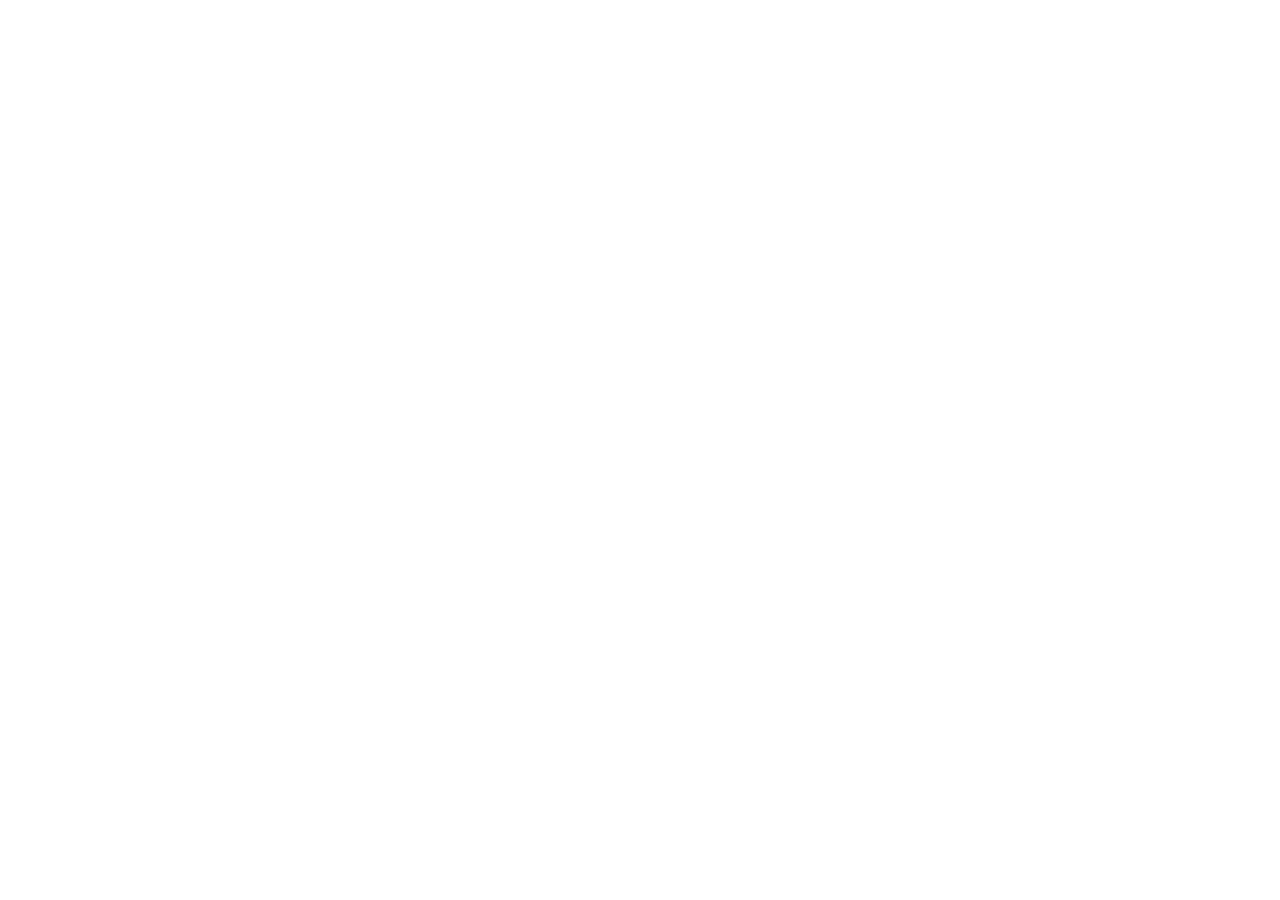
==== WS_01/index.html @ d9ea8547 "add initial HTML structure to index.html" ====
<!DOCTYPE html>
<html lang="en">
<head>
    <meta charset="UTF-8">
    <meta name="viewport" content="width=device-width, initial-scale=1.0">
    <title>My First HTML Page</title>
</head>
<body>
    
</body>
</html>
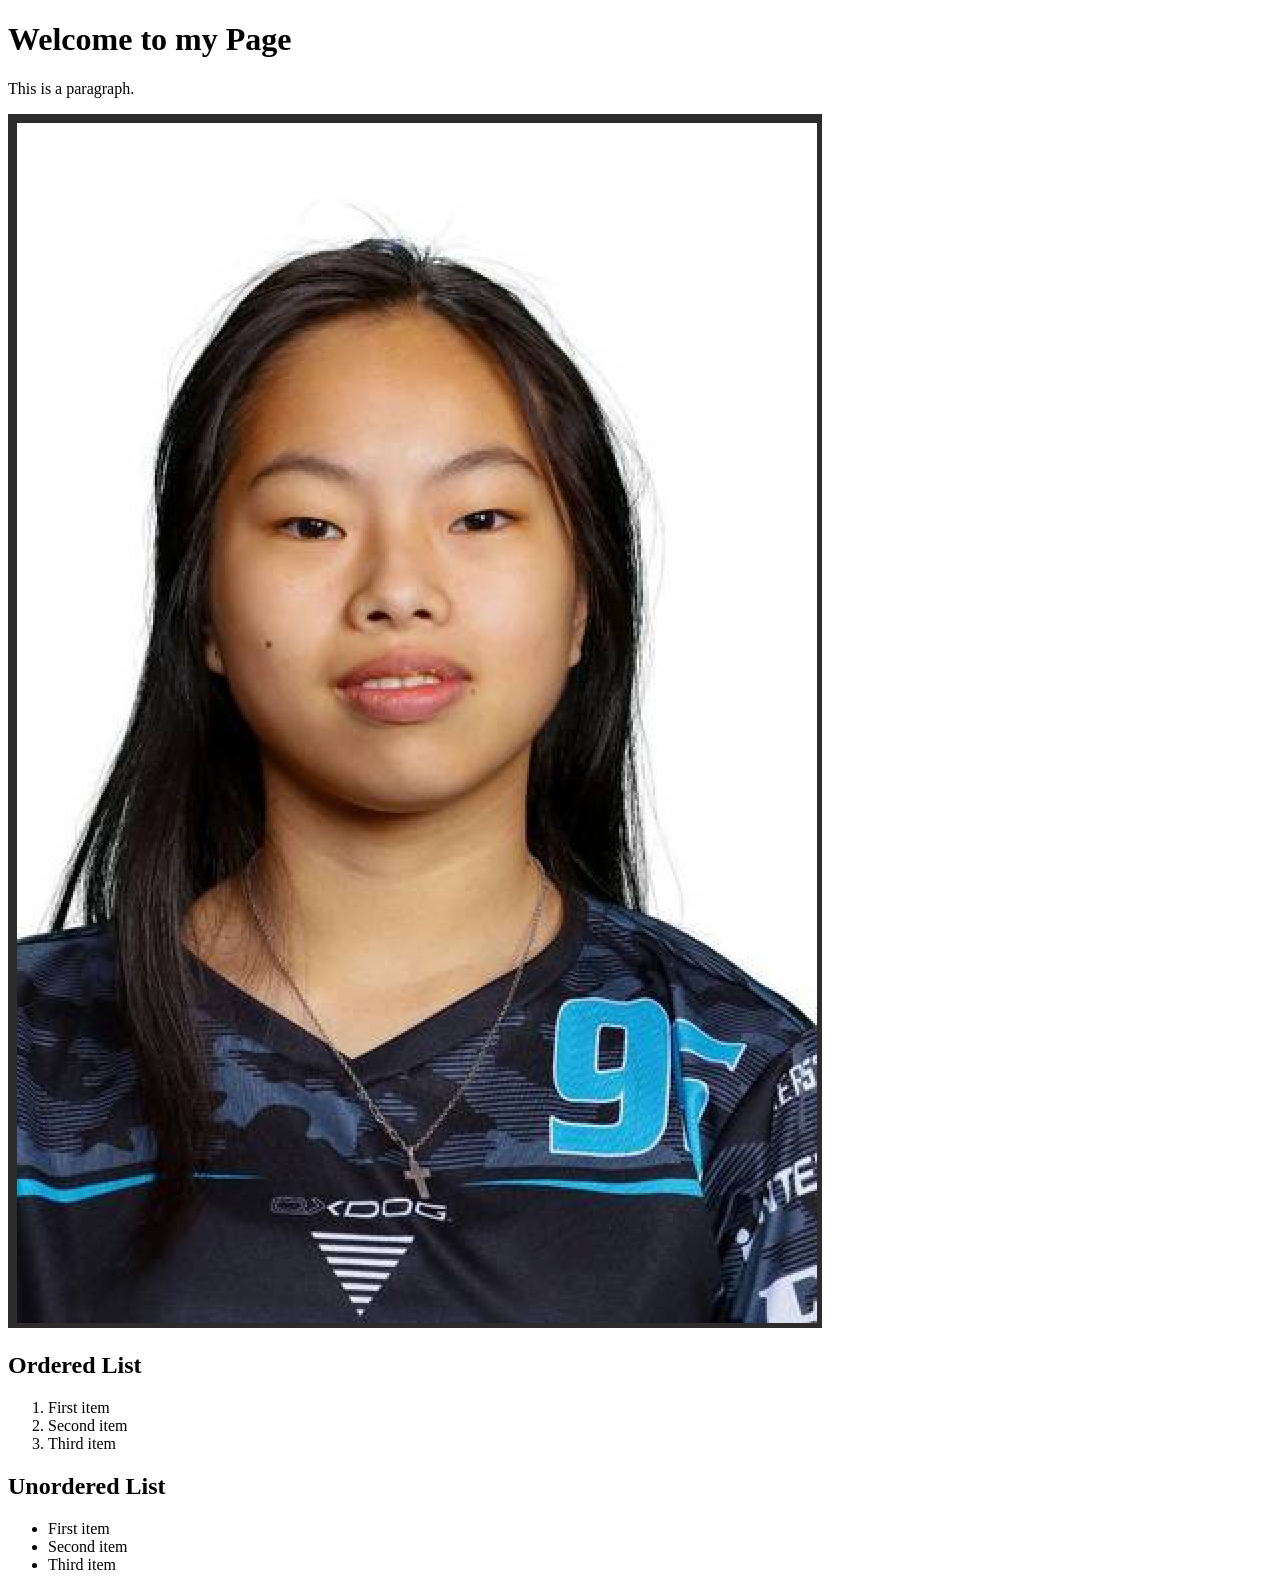
==== commit 6f529884: "Implement feature X to enhance user experience and optimize performance" ====
--- a/WS_01/index.html
+++ b/WS_01/index.html
@@ -4,6 +4,23 @@
     <meta charset="UTF-8">
     <meta name="viewport" content="width=device-width, initial-scale=1.0">
     <title>My First HTML Page</title>
+     <h1>Welcome to my Page</h1>
+        <p>This is a paragraph.</p>
+        <img src="kuva minusta.png" alt="Kuva minusta">
+        
+        <h2>Ordered List</h2>
+    <ol>
+        <li>First item</li>
+        <li>Second item</li>
+        <li>Third item</li>
+    </ol>
+    
+    <h2>Unordered List</h2>
+    <ul>
+        <li>First item</li>
+        <li>Second item</li>
+        <li>Third item</li>
+    </ul>
 </head>
 <body>
     
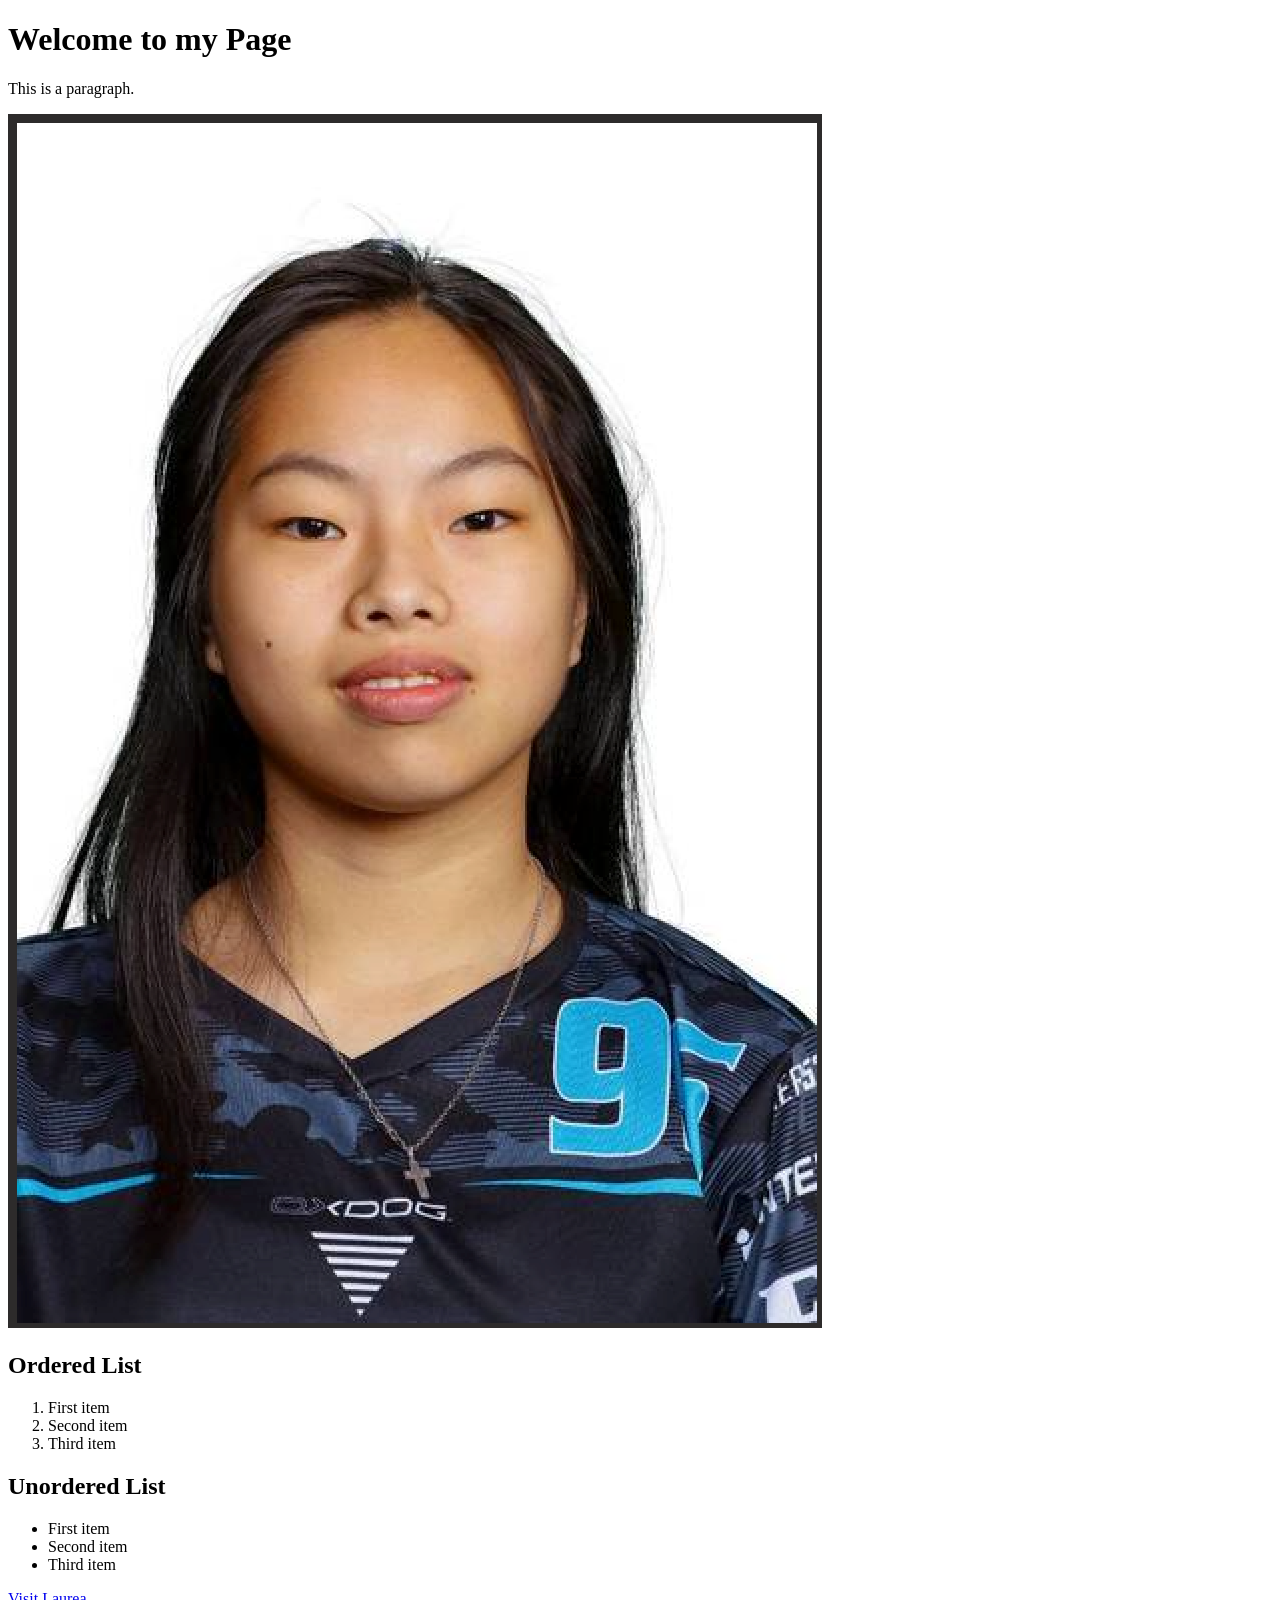
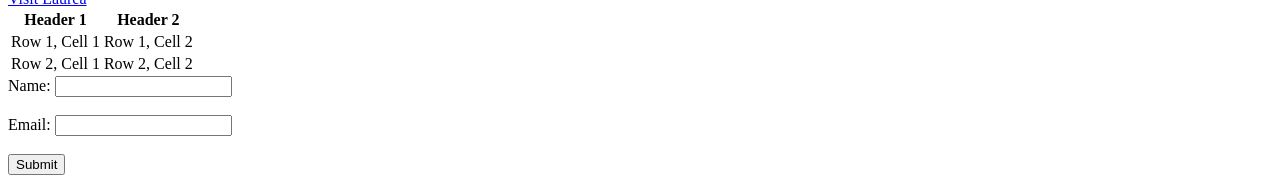
==== commit 73bdfb8f: "fix formatting and clean up HTML structure in index.html" ====
--- a/WS_01/index.html
+++ b/WS_01/index.html
@@ -7,7 +7,7 @@
      <h1>Welcome to my Page</h1>
         <p>This is a paragraph.</p>
         <img src="kuva minusta.png" alt="Kuva minusta">
-        
+
         <h2>Ordered List</h2>
     <ol>
         <li>First item</li>
@@ -21,8 +21,35 @@
         <li>Second item</li>
         <li>Third item</li>
     </ul>
+    
+    <a href="https://www.laurea.fi">Visit Laurea</a>
+
+     <table>
+    <tr>
+        <th>Header 1</th>
+        <th>Header 2</th>
+    </tr>
+    <tr>
+        <td>Row 1, Cell 1</td>
+        <td>Row 1, Cell 2</td>
+    </tr>
+    <tr>
+        <td>Row 2, Cell 1</td>
+        <td>Row 2, Cell 2</td>
+    </tr>
+    
+    </table>
+    <form>
+    <label for="name">Name:</label>
+    <input type="text" id="name" name="name"><br><br>
+    <label for="email">Email:</label>
+    <input type="email" id="email" name="email"><br><br>
+    <input type="submit" value="Submit">
+    </form>
+
+
 </head>
 <body>
-    
+  
 </body>
-</html>+</html>
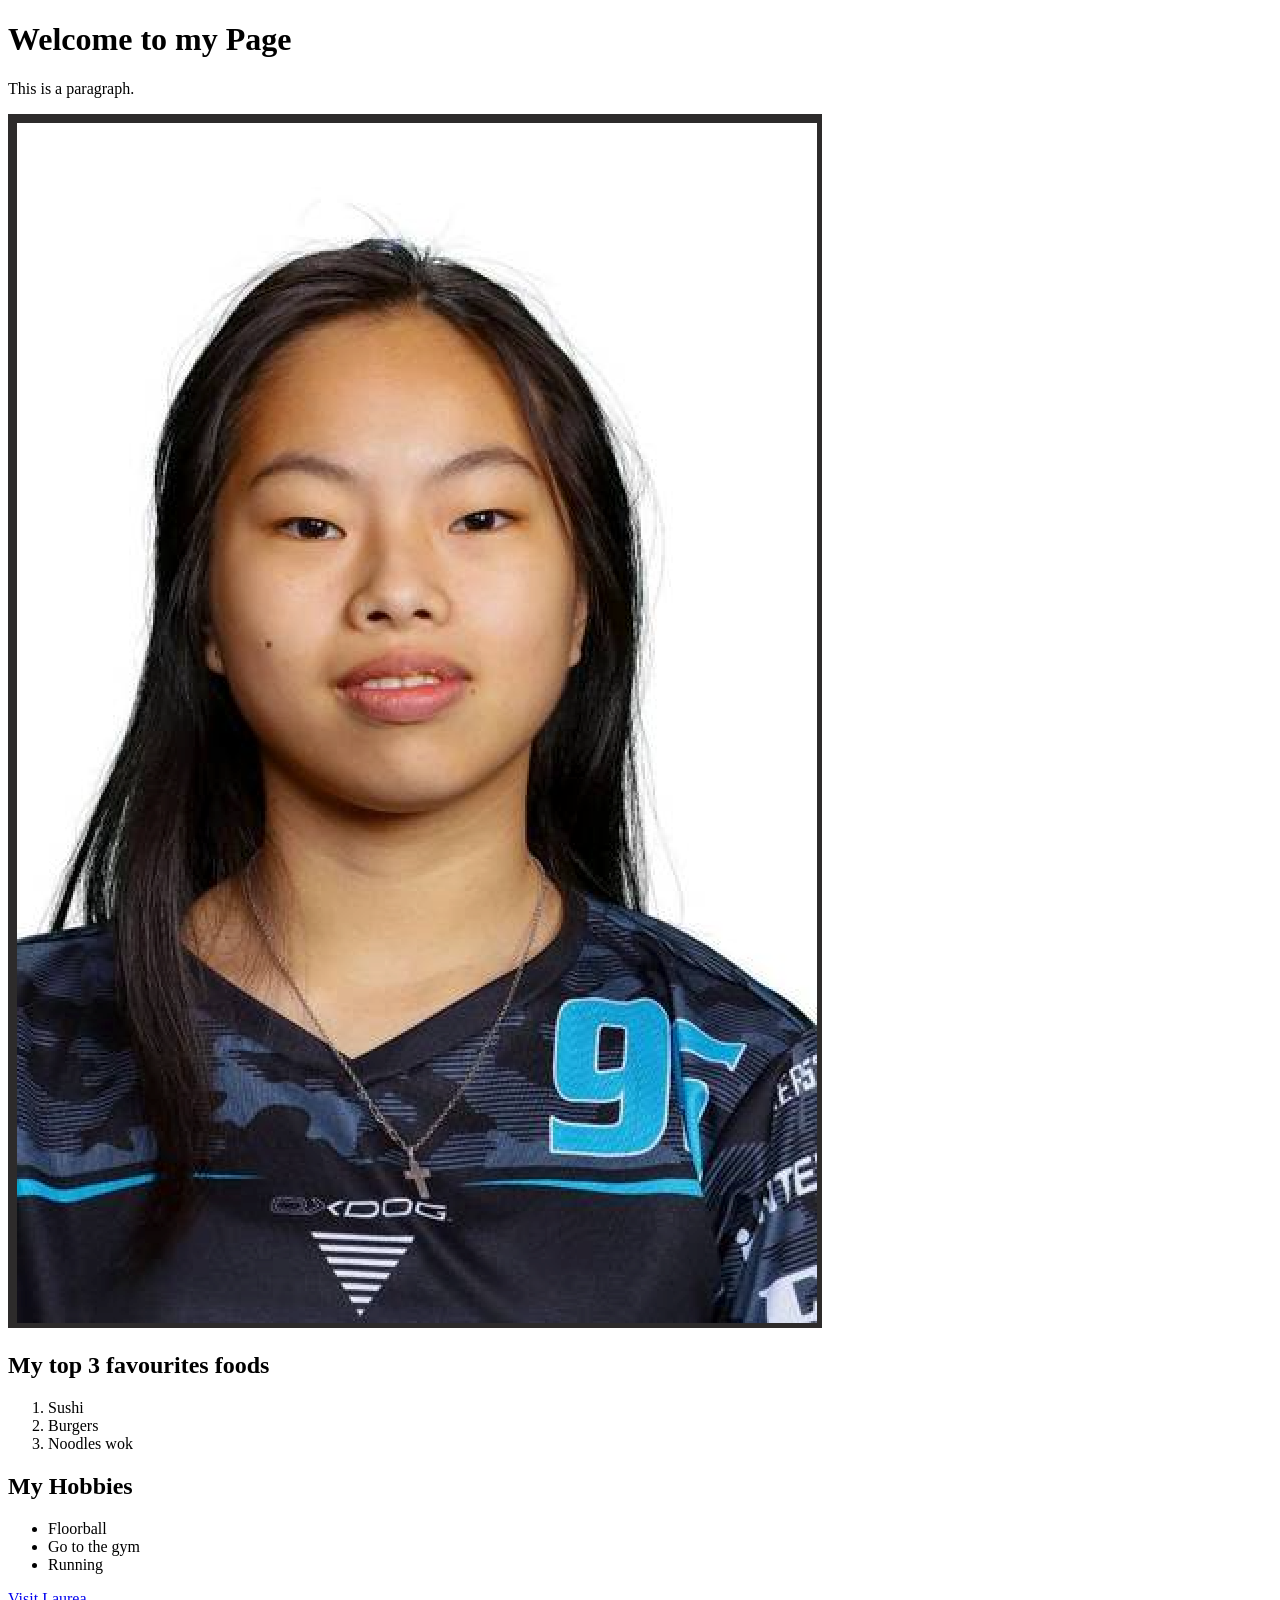
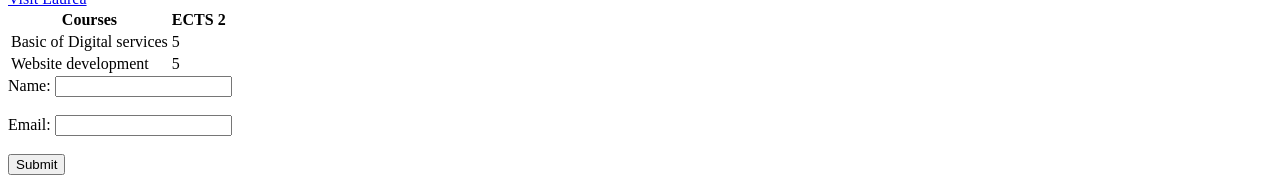
==== commit 062bdf22: "Refactor index.html to improve content structure and readability" ====
--- a/WS_01/index.html
+++ b/WS_01/index.html
@@ -8,48 +8,43 @@
         <p>This is a paragraph.</p>
         <img src="kuva minusta.png" alt="Kuva minusta">
 
-        <h2>Ordered List</h2>
+        <h2>My top 3 favourites foods</h2>
     <ol>
-        <li>First item</li>
-        <li>Second item</li>
-        <li>Third item</li>
+        <li>Sushi</li>
+        <li>Burgers</li>
+        <li>Noodles wok</li>
     </ol>
     
-    <h2>Unordered List</h2>
+    <h2>My Hobbies</h2>
     <ul>
-        <li>First item</li>
-        <li>Second item</li>
-        <li>Third item</li>
+        <li>Floorball</li>
+        <li>Go to the gym</li>
+        <li>Running</li>
     </ul>
-    
+
     <a href="https://www.laurea.fi">Visit Laurea</a>
 
-     <table>
-    <tr>
-        <th>Header 1</th>
-        <th>Header 2</th>
-    </tr>
-    <tr>
-        <td>Row 1, Cell 1</td>
-        <td>Row 1, Cell 2</td>
-    </tr>
-    <tr>
-        <td>Row 2, Cell 1</td>
-        <td>Row 2, Cell 2</td>
-    </tr>
-    
+    <table>
+        <tr>
+            <th>Courses</th>
+            <th>ECTS 2</th>
+        </tr>
+        <tr>
+            <td>Basic of Digital services</td>
+            <td>5</td>
+        </tr>
+        <tr>
+            <td>Website development</td>
+            <td>5</td>
+        </tr>
     </table>
+
     <form>
-    <label for="name">Name:</label>
-    <input type="text" id="name" name="name"><br><br>
-    <label for="email">Email:</label>
-    <input type="email" id="email" name="email"><br><br>
-    <input type="submit" value="Submit">
+        <label for="name">Name:</label>
+        <input type="text" id="name" name="name"><br><br>
+        <label for="email">Email:</label>
+        <input type="email" id="email" name="email"><br><br>
+        <input type="submit" value="Submit">
     </form>
-
-
-</head>
-<body>
-  
 </body>
 </html>
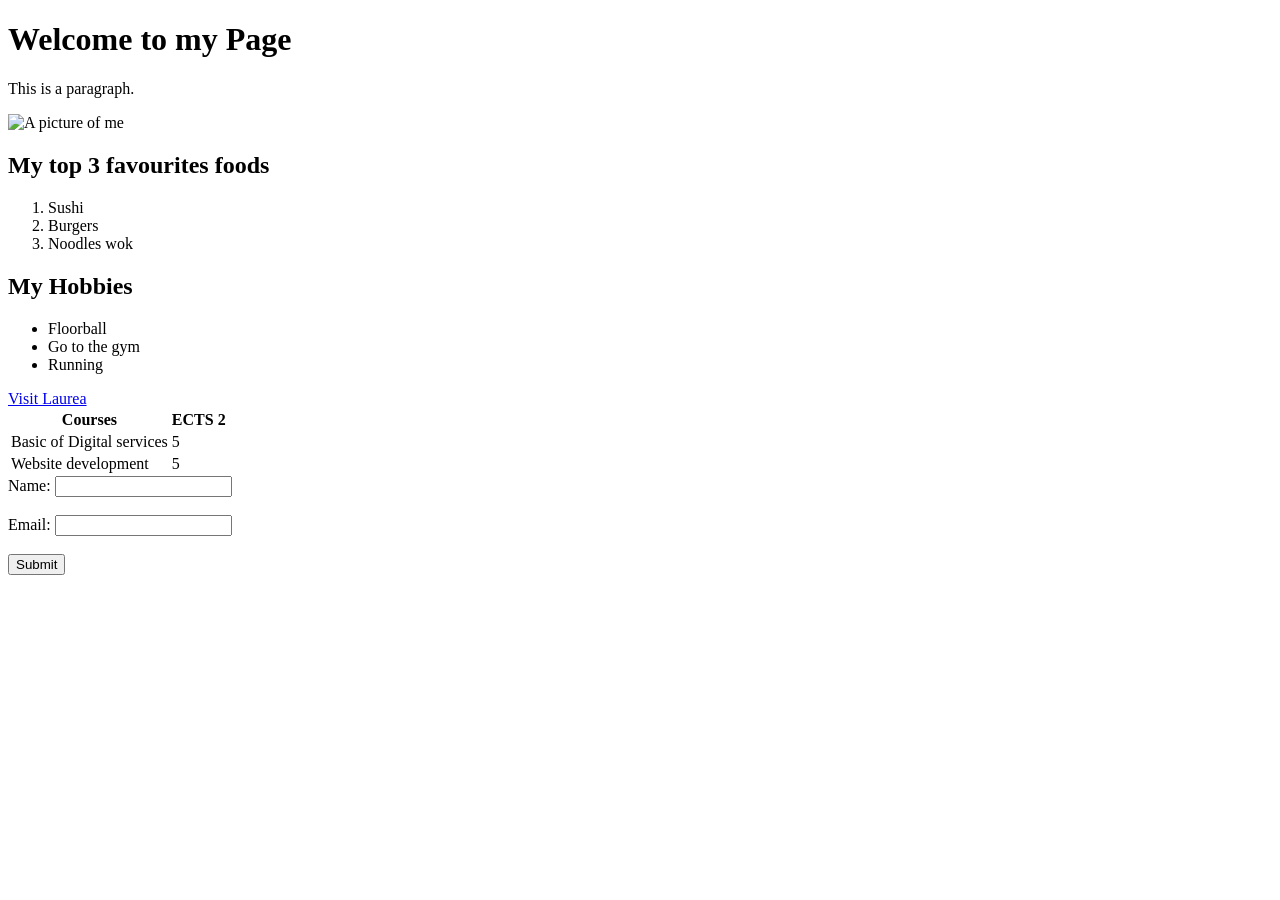
==== commit fc7ed555: "Fix image source and alt text in index.html for clarity" ====
--- a/WS_01/index.html
+++ b/WS_01/index.html
@@ -6,8 +6,8 @@
     <title>My First HTML Page</title>
      <h1>Welcome to my Page</h1>
         <p>This is a paragraph.</p>
-        <img src="kuva minusta.png" alt="Kuva minusta">
-
+        <img src="kuva_minusta.png" alt="A picture of me">
+        
         <h2>My top 3 favourites foods</h2>
     <ol>
         <li>Sushi</li>
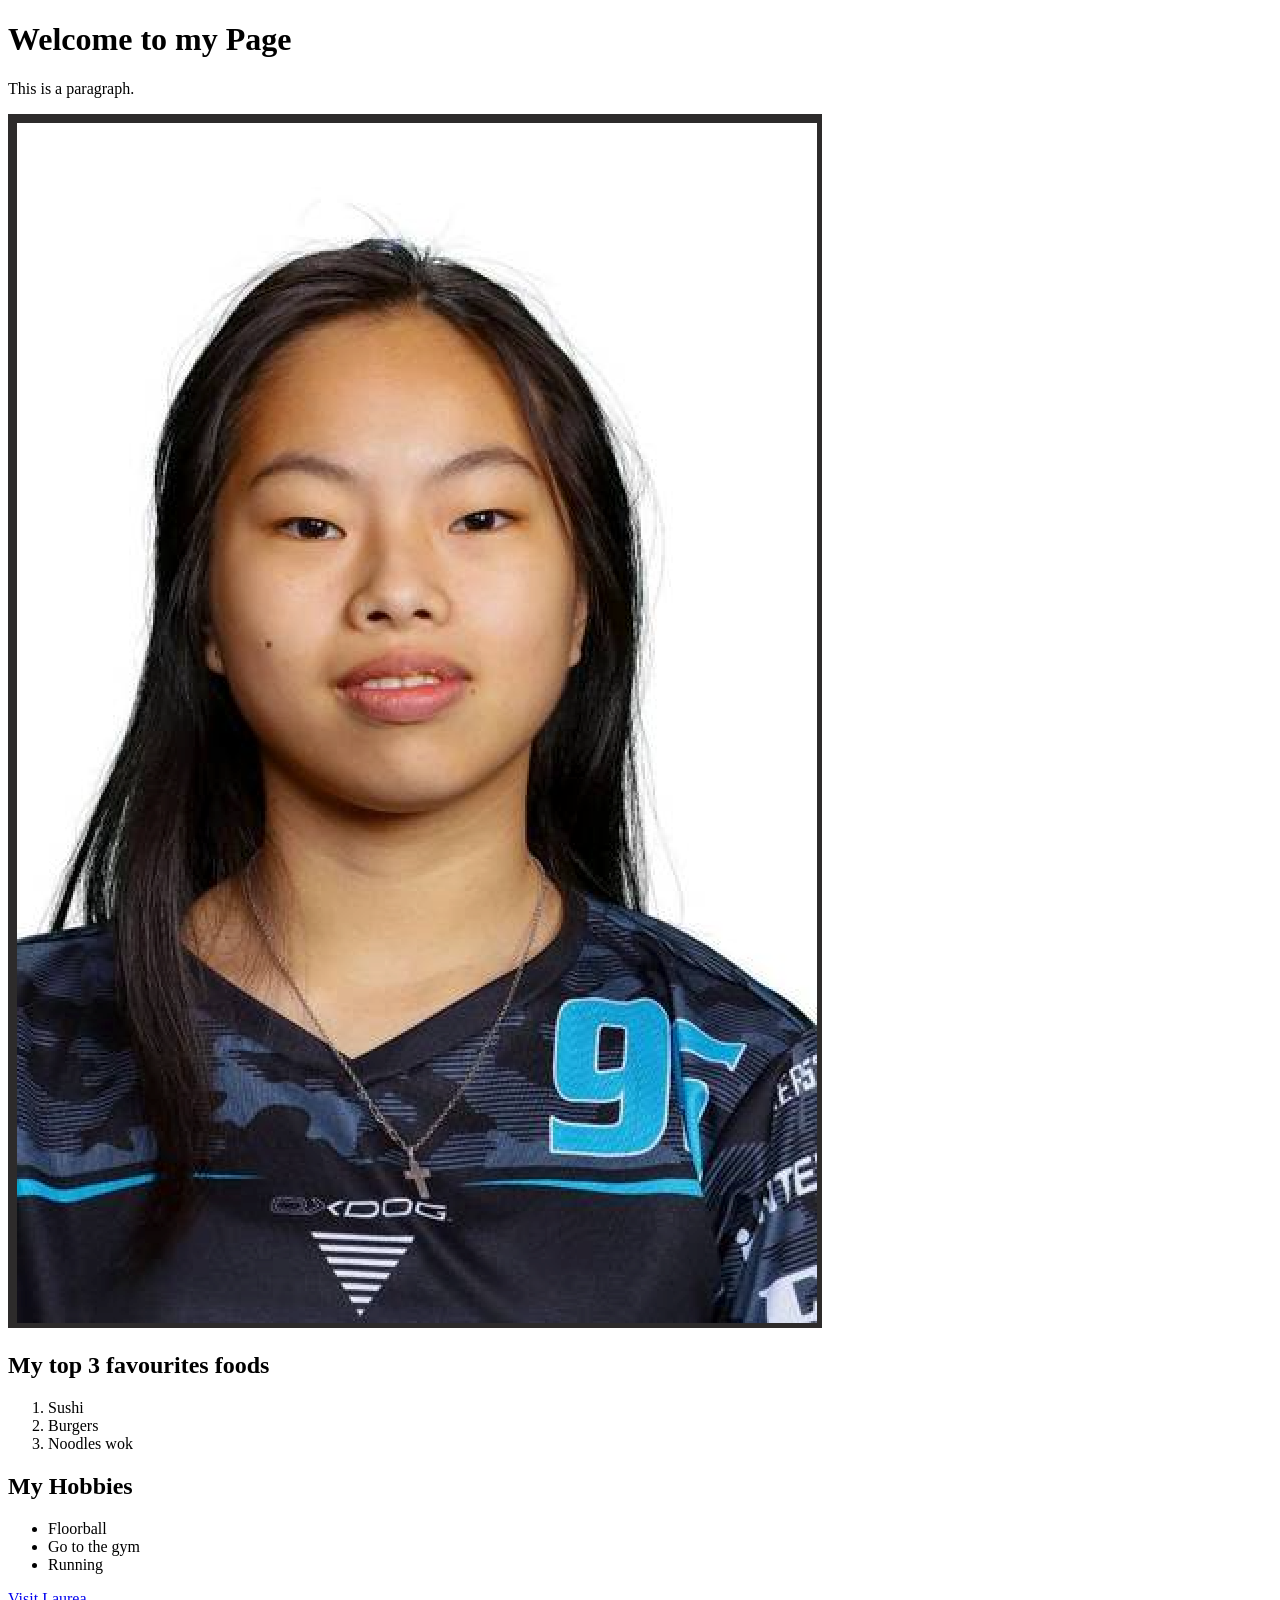
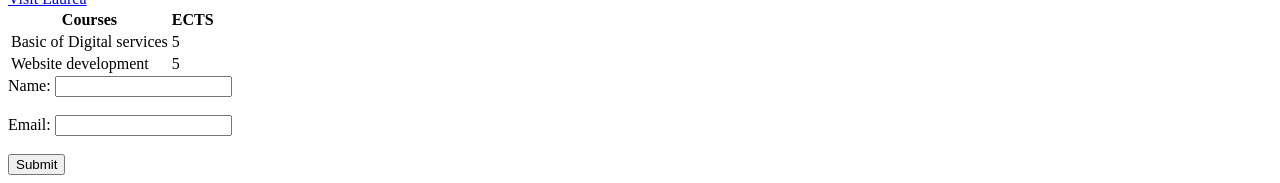
==== commit f23a2049: "Fix formatting issues in index.html for improved readability" ====
--- a/WS_01/index.html
+++ b/WS_01/index.html
@@ -7,7 +7,7 @@
      <h1>Welcome to my Page</h1>
         <p>This is a paragraph.</p>
         <img src="kuva_minusta.png" alt="A picture of me">
-        
+
         <h2>My top 3 favourites foods</h2>
     <ol>
         <li>Sushi</li>
@@ -27,7 +27,7 @@
     <table>
         <tr>
             <th>Courses</th>
-            <th>ECTS 2</th>
+            <th>ECTS </th>
         </tr>
         <tr>
             <td>Basic of Digital services</td>
